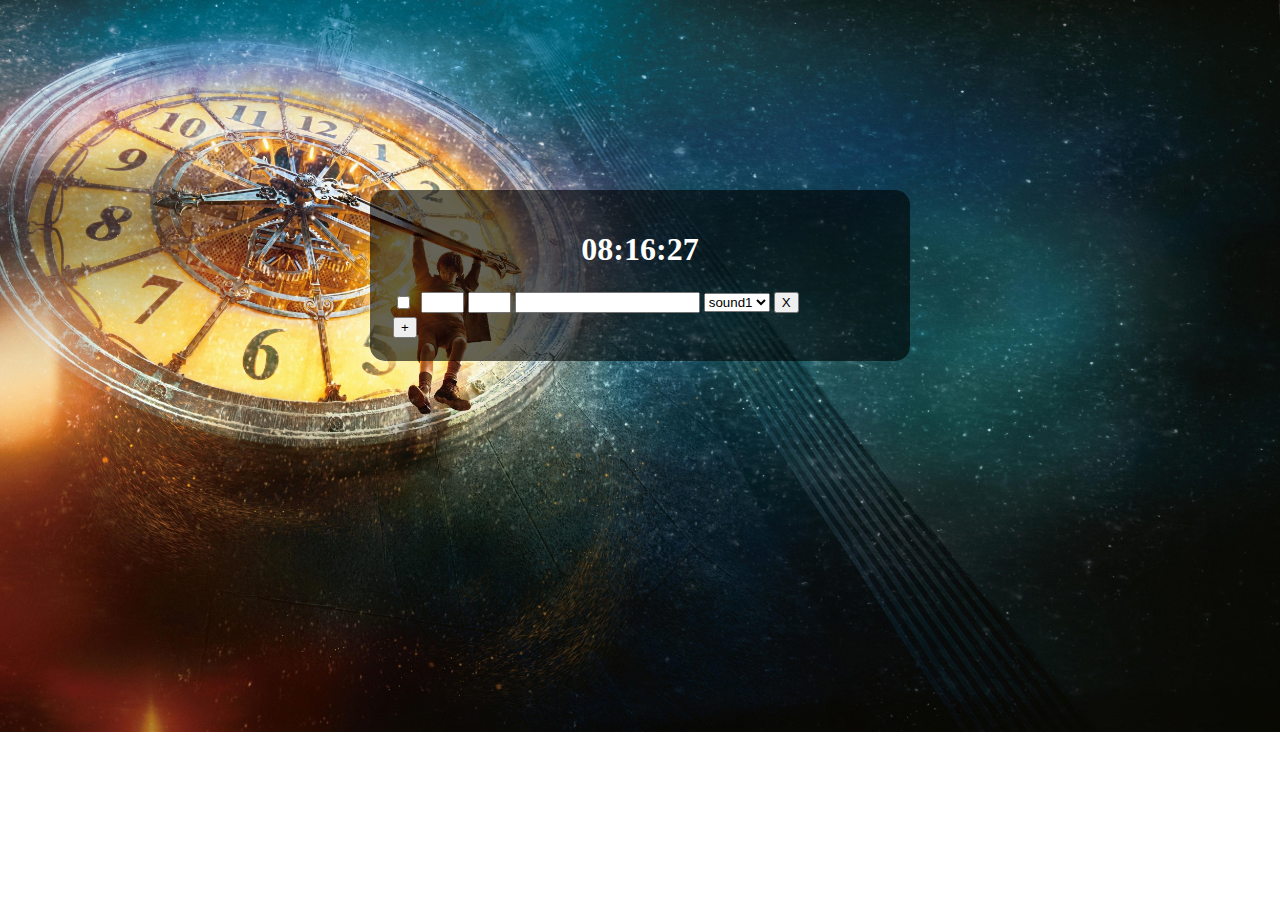
==== TP2GABOLDE_PETRINI_G1S4/index.html @ 2df9a088 "Ajout du css et test bouton ajout" ====
<!DOCTYPE html>
<html>
  <head>
    <meta charset="utf-8">
    <meta name="viewport" content="width=device-width">
    <title>TP Horloge</title>
    <link rel="stylesheet" type="text/css" href="style.css"/>
  </head>

  <body>

    <div id="blocGeneral">
        <h1 id="date"> </h1>

        <table>
            <form>
                <tr> 
                    <td> <input type="checkbox" name="active"/> </td>
                    <td> <input class="inputNombre" type ="number" min="0" max="23" name="heure"/> </td>
                    <td> <input class="inputNombre" type ="number" min="0" max="59" name="minute"/> </td>
                    <td> <input type="text" name="msg"/> </td>
                    <td> 
                        <select name="sound"> 
                            <option value="sound1"> sound1 </option>
                            <option value="sound2"> sound2 </option>
                            <option value="sound3"> sound3 </option>
                        </select>
                    </td>
                    <td> <button name="supprimer"> X </button> </td>
                </tr>
                <tr>
                    <td> <button id="boutonAjouter" name="ajouter"> + </button> </td>
                </tr>
            </form>
        </table>
    </div>

    <script type="text/javascript" src="javascript.js"></script>
  </body>
</html>
---- TP2GABOLDE_PETRINI_G1S4/style.css ----
.inputNombre{width: 35px;}
body{background: url("image/horloge.jpg") no-repeat; background-size: 100%;}
h1{color: white; text-align: center;}
#blocGeneral{margin:15% auto; background-color: rgba(0,0,0,0.6); width: 500px; border-radius: 15px; padding: 20px;}
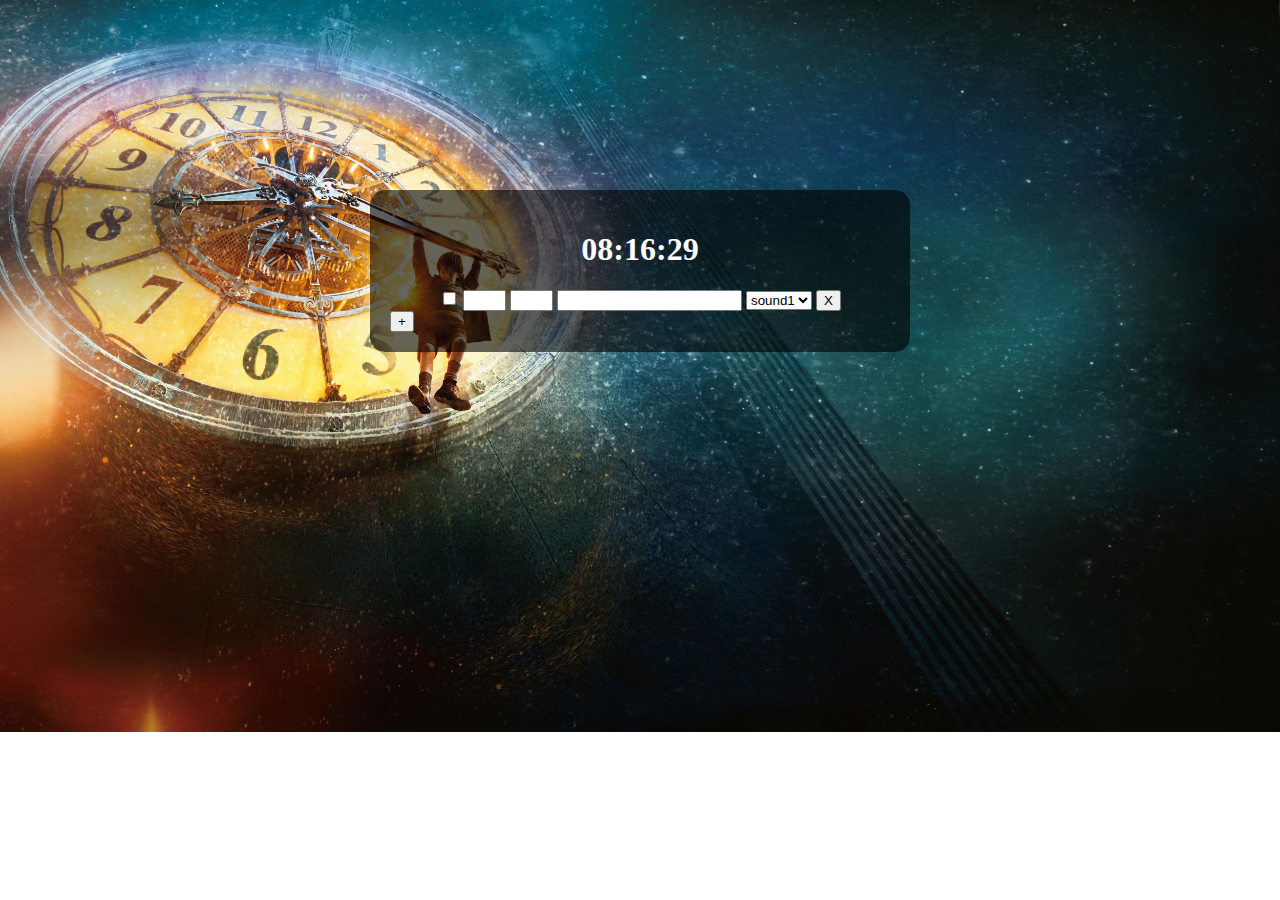
==== commit d7e58e1d: "Ajout de reveil : FONCTIONNEL" ====
--- a/TP2GABOLDE_PETRINI_G1S4/index.html
+++ b/TP2GABOLDE_PETRINI_G1S4/index.html
@@ -13,25 +13,24 @@
         <h1 id="date"> </h1>
 
         <table>
-            <form>
-                <tr> 
-                    <td> <input type="checkbox" name="active"/> </td>
-                    <td> <input class="inputNombre" type ="number" min="0" max="23" name="heure"/> </td>
-                    <td> <input class="inputNombre" type ="number" min="0" max="59" name="minute"/> </td>
-                    <td> <input type="text" name="msg"/> </td>
-                    <td> 
+            
+                <div id="listeAlarme"/>
+                    <div id="modeleAlarme"> 
+                        <input type="checkbox" name= "active"/>
+                        <input class="inputNombre" type = "number" min="0" max="23" name="heure"/>
+                        <input class="inputNombre" type = "number" min="0" max="59" name="minute"/>
+                        <input type="text" name="msg"/>
                         <select name="sound"> 
                             <option value="sound1"> sound1 </option>
                             <option value="sound2"> sound2 </option>
                             <option value="sound3"> sound3 </option>
                         </select>
-                    </td>
-                    <td> <button name="supprimer"> X </button> </td>
-                </tr>
-                <tr>
-                    <td> <button id="boutonAjouter" name="ajouter"> + </button> </td>
-                </tr>
-            </form>
+                        <button id="boutonSuppr" name="supprimer"> X </button>
+                    </div>    
+                </div>
+            
+                <button id="boutonAjouter" name="ajouter"> + </button>
+            
         </table>
     </div>
 
--- a/TP2GABOLDE_PETRINI_G1S4/style.css
+++ b/TP2GABOLDE_PETRINI_G1S4/style.css
@@ -1,4 +1,9 @@
 .inputNombre{width: 35px;}
 body{background: url("image/horloge.jpg") no-repeat; background-size: 100%;}
 h1{color: white; text-align: center;}
-#blocGeneral{margin:15% auto; background-color: rgba(0,0,0,0.6); width: 500px; border-radius: 15px; padding: 20px;}+#blocGeneral{margin:15% auto; background-color: rgba(0,0,0,0.6); width: 500px; border-radius: 15px; padding: 20px;}
+#listeAlarme {
+    text-align: center;
+}
+
+
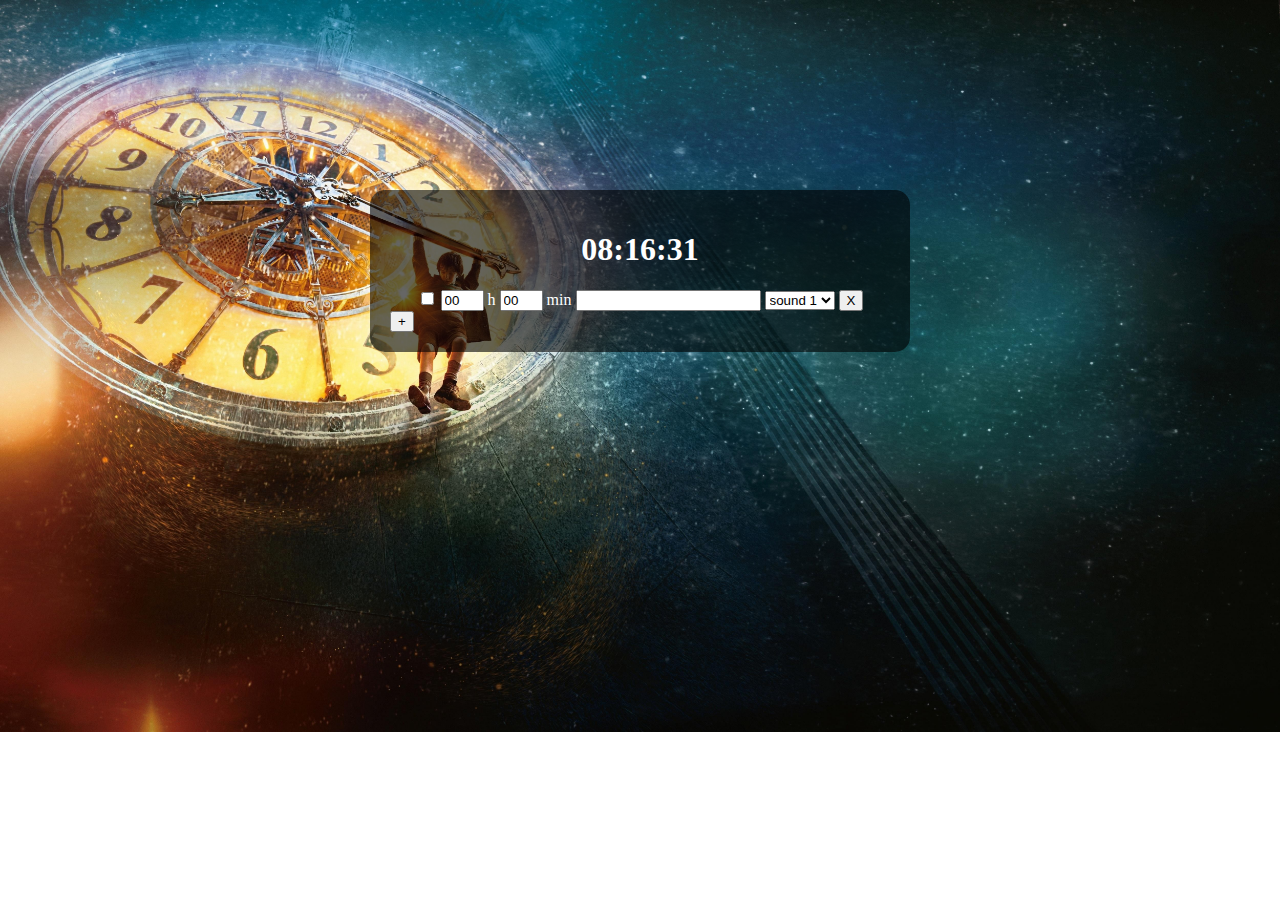
==== commit 7cb7916f: "Suppression OK" ====
--- a/TP2GABOLDE_PETRINI_G1S4/index.html
+++ b/TP2GABOLDE_PETRINI_G1S4/index.html
@@ -13,24 +13,21 @@
         <h1 id="date"> </h1>
 
         <table>
-            
                 <div id="listeAlarme"/>
-                    <div id="modeleAlarme"> 
+                    <div class="modeleAlarme"> 
                         <input type="checkbox" name= "active"/>
-                        <input class="inputNombre" type = "number" min="0" max="23" name="heure"/>
-                        <input class="inputNombre" type = "number" min="0" max="59" name="minute"/>
+                        <input class="inputNombre" value = "00" type = "number" min="00" max="23" name="heure"/> h
+                        <input class="inputNombre" value = "00" type = "number" min="00" max="59" name="minute"/> min
                         <input type="text" name="msg"/>
-                        <select name="sound"> 
-                            <option value="sound1"> sound1 </option>
-                            <option value="sound2"> sound2 </option>
-                            <option value="sound3"> sound3 </option>
+                        <select id="liste" name="sound"> 
+                            <option value="sound1"> <audio id="son1" src="sons/alarme1.wav"> sound 1 </audio> </option>
+                            <option value="sound2"> <audio id="son2" src="sons/alarme2.wav"> sound 2 </audio> </option>
                         </select>
-                        <button id="boutonSuppr" name="supprimer"> X </button>
+                        <button class="boutonSuppr" name="supprimer"> X </button>
                     </div>    
                 </div>
             
                 <button id="boutonAjouter" name="ajouter"> + </button>
-            
         </table>
     </div>
 
--- a/TP2GABOLDE_PETRINI_G1S4/style.css
+++ b/TP2GABOLDE_PETRINI_G1S4/style.css
@@ -1,9 +1,7 @@
 .inputNombre{width: 35px;}
-body{background: url("image/horloge.jpg") no-repeat; background-size: 100%;}
+body{background: url("image/horloge.jpg") no-repeat; background-size: 100%; color:white;}
 h1{color: white; text-align: center;}
 #blocGeneral{margin:15% auto; background-color: rgba(0,0,0,0.6); width: 500px; border-radius: 15px; padding: 20px;}
-#listeAlarme {
-    text-align: center;
-}
+#listeAlarme {text-align: center;}
 
 
